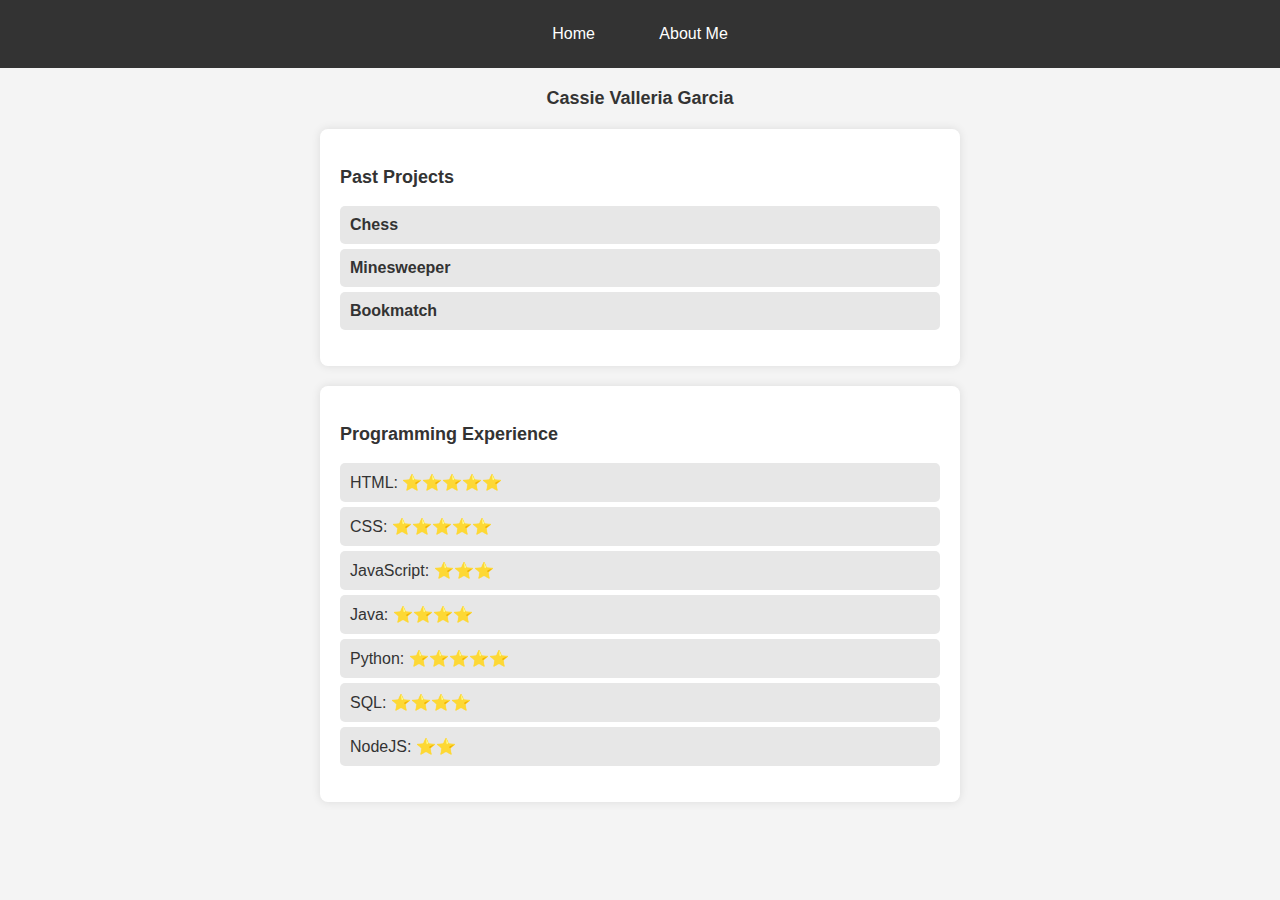
==== index.html @ e0eff7cc "Add files via upload" ====
<!DOCTYPE html>
<html lang="en">

<head>
    <title>help</title>
    <!-- Custom CSS -->
    <link rel="stylesheet" href="stylesheet.css">
</head>

<body>
    <div class="navbar">
        <a href="main-page.html">Home</a>
        <a href="index.html">About Me</a>
    </div>
    <div class="name">
        <p>Cassie Valleria Garcia</p>
    </div>

    <div class="past-projects">
        <p>Past Projects</p>
        <ul>
            <li><a href="https://github.com/cassievg/Final-Project-Algo-Prog-">Chess</a></li>
            <li><a href="https://github.com/cassievg/OOP-Minesweeper-with-UI">Minesweeper</a></li>
            <li><a href="https://github.com/waengs/bookmatch">Bookmatch</a></li>
        </ul>
    </div>

    <div class="programming-exp">
        <p>Programming Experience</p>
        <ul>
            <li>HTML: ⭐⭐⭐⭐⭐</li>
            <li>CSS: ⭐⭐⭐⭐⭐</span></li>
            <li>JavaScript: ⭐⭐⭐</li>
            <li>Java: ⭐⭐⭐⭐</li>
            <li>Python: ⭐⭐⭐⭐⭐</li>
            <li>SQL: ⭐⭐⭐⭐</li>
            <li>NodeJS: ⭐⭐</li>
        </ul>
    </div>

    <script>
        window.addEventListener("scroll", function() {
            let navbar = document.getElementById("navbar");
            if (window.scrollY > 50) {
                navbar.style.backgroundColor = "#222";
            } else {
                navbar.style.backgroundColor = "#333";
            }
        });
    </script>

</body>

</html>
---- stylesheet.css ----
body {
    font-family: Arial, sans-serif;
    margin: 0;
    padding: 0;
    background-color: #f4f4f4;
    color: #333;
}

.navbar {
    background-color: #333;
    overflow: hidden;
    padding: 15px;
    text-align: center;
}

.navbar a {
    color: white;
    text-decoration: none;
    padding: 10px 20px;
    margin: 0 10px;
    display: inline-block;
    transition: background 0.3s;
}

.navbar a:hover {
    background-color: #575757;
    border-radius: 5px;
}

.name {
    text-align: center;
    font-size: 24px;
    font-weight: bold;
    margin: 20px 0;
}

.past-projects, .programming-exp {
    max-width: 600px;
    margin: 20px auto;
    background: white;
    padding: 20px;
    border-radius: 8px;
    box-shadow: 0 0 10px rgba(0, 0, 0, 0.1);
}

p {
    font-size: 18px;
    font-weight: bold;
}

ul {
    list-style-type: none;
    padding: 0;
}

ul li {
    background: #e7e7e7;
    margin: 5px 0;
    padding: 10px;
    border-radius: 5px;
}

ul li a {
    text-decoration: none;
    color: #333;
    font-weight: bold;
}

ul li a:hover {
    color: #007BFF;
}

.rating {
    color: gold;
    font-size: 18px;
}


h1 {
    font-size: 20px;
    font-weight: bold;
    text-decoration: underline;
    text-align: center;
}
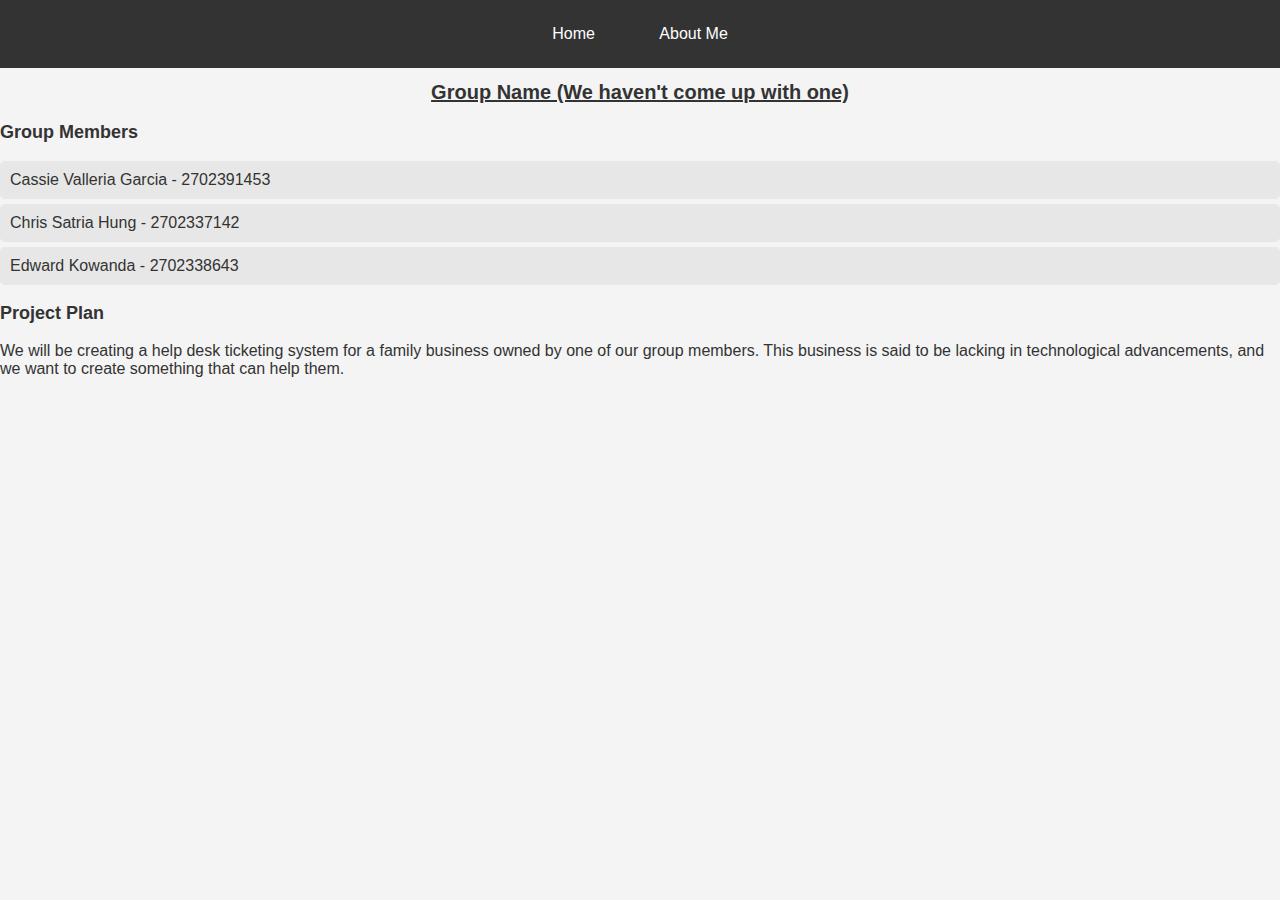
==== commit 99e67847: "swapped name" ====
--- a/index.html
+++ b/index.html
@@ -12,42 +12,24 @@
         <a href="main-page.html">Home</a>
         <a href="index.html">About Me</a>
     </div>
-    <div class="name">
-        <p>Cassie Valleria Garcia</p>
+
+    <div class="group-name">
+        <h1>Group Name (We haven't come up with one)</h1>
     </div>
 
-    <div class="past-projects">
-        <p>Past Projects</p>
+    <div class="group-members">
+        <p>Group Members</p>
         <ul>
-            <li><a href="https://github.com/cassievg/Final-Project-Algo-Prog-">Chess</a></li>
-            <li><a href="https://github.com/cassievg/OOP-Minesweeper-with-UI">Minesweeper</a></li>
-            <li><a href="https://github.com/waengs/bookmatch">Bookmatch</a></li>
+            <li>Cassie Valleria Garcia - 2702391453</li>
+            <li>Chris Satria Hung - 2702337142</li>
+            <li>Edward Kowanda - 2702338643</li>
         </ul>
     </div>
 
-    <div class="programming-exp">
-        <p>Programming Experience</p>
-        <ul>
-            <li>HTML: ⭐⭐⭐⭐⭐</li>
-            <li>CSS: ⭐⭐⭐⭐⭐</span></li>
-            <li>JavaScript: ⭐⭐⭐</li>
-            <li>Java: ⭐⭐⭐⭐</li>
-            <li>Python: ⭐⭐⭐⭐⭐</li>
-            <li>SQL: ⭐⭐⭐⭐</li>
-            <li>NodeJS: ⭐⭐</li>
-        </ul>
+    <div class="group-plan">
+        <p>Project Plan</p>
+        We will be creating a help desk ticketing system for a family business owned by one of our group members. This business is said to be lacking in technological advancements, and we want to create something that can help them.
     </div>
-
-    <script>
-        window.addEventListener("scroll", function() {
-            let navbar = document.getElementById("navbar");
-            if (window.scrollY > 50) {
-                navbar.style.backgroundColor = "#222";
-            } else {
-                navbar.style.backgroundColor = "#333";
-            }
-        });
-    </script>
 
 </body>
 
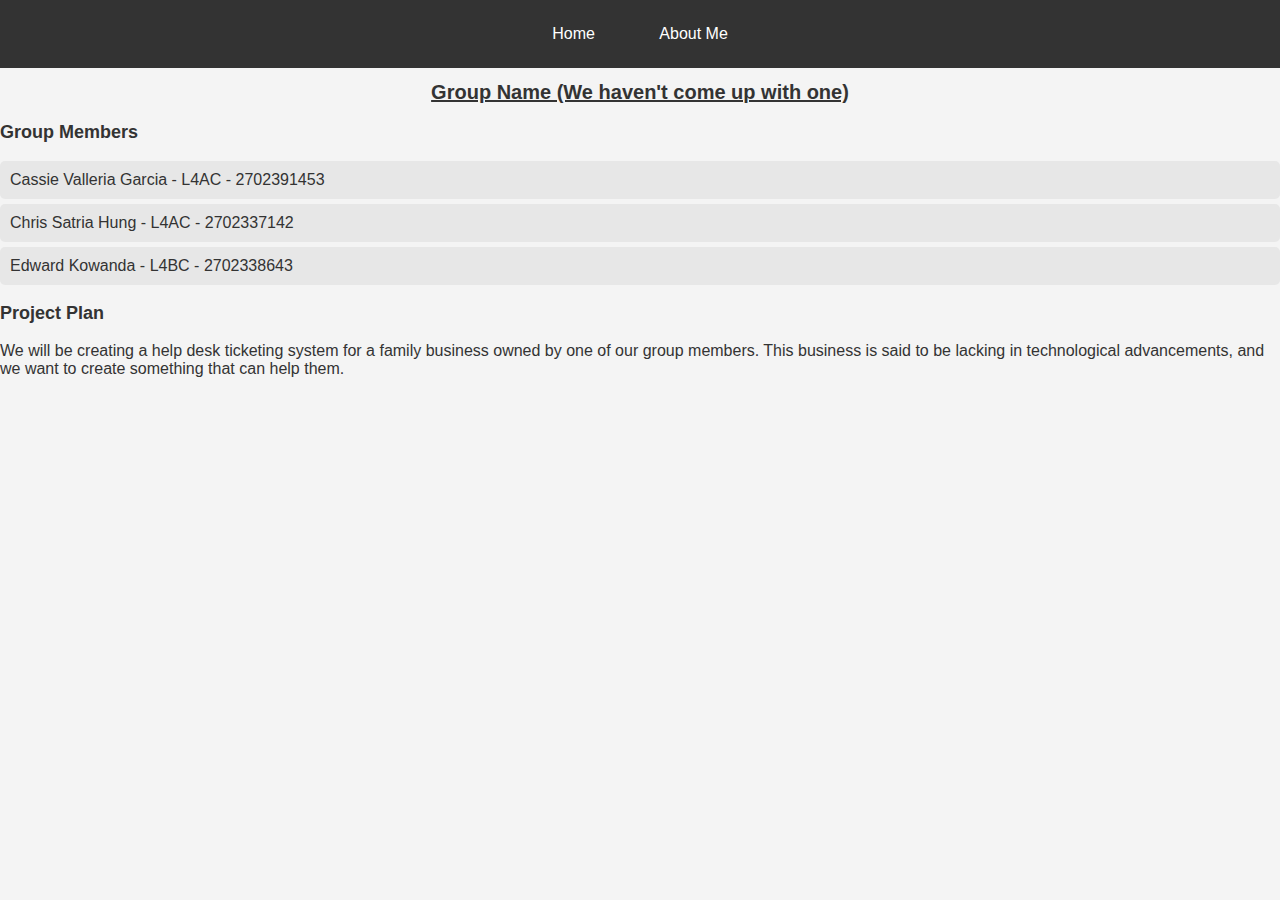
==== commit 883320e9: "update" ====
--- a/index.html
+++ b/index.html
@@ -2,15 +2,15 @@
 <html lang="en">
 
 <head>
-    <title>help</title>
+    <title>Home Page</title>
     <!-- Custom CSS -->
     <link rel="stylesheet" href="stylesheet.css">
 </head>
 
 <body>
     <div class="navbar">
-        <a href="main-page.html">Home</a>
-        <a href="index.html">About Me</a>
+        <a href="index.html">Home</a>
+        <a href="about-me.html">About Me</a>
     </div>
 
     <div class="group-name">
@@ -20,9 +20,9 @@
     <div class="group-members">
         <p>Group Members</p>
         <ul>
-            <li>Cassie Valleria Garcia - 2702391453</li>
-            <li>Chris Satria Hung - 2702337142</li>
-            <li>Edward Kowanda - 2702338643</li>
+            <li>Cassie Valleria Garcia - L4AC - 2702391453</li>
+            <li>Chris Satria Hung - L4AC - 2702337142</li>
+            <li>Edward Kowanda - L4BC - 2702338643</li>
         </ul>
     </div>
 
